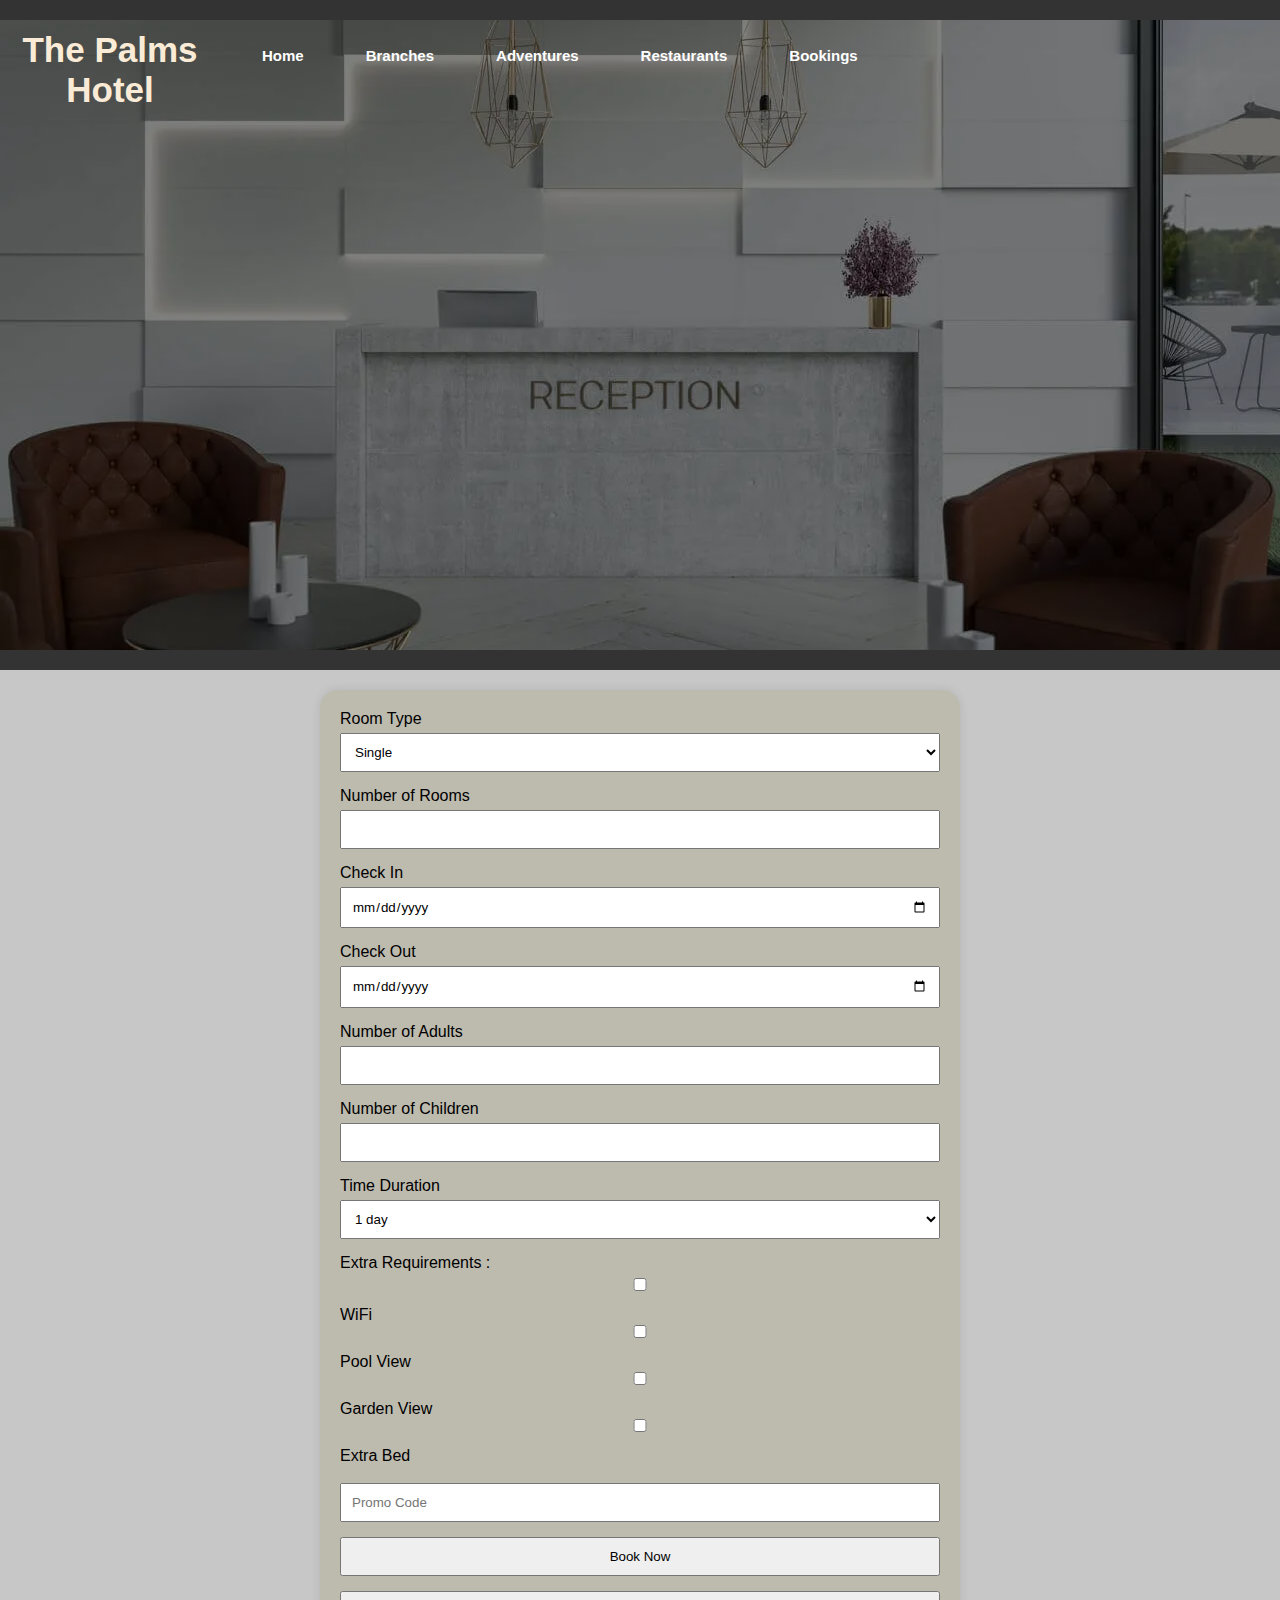
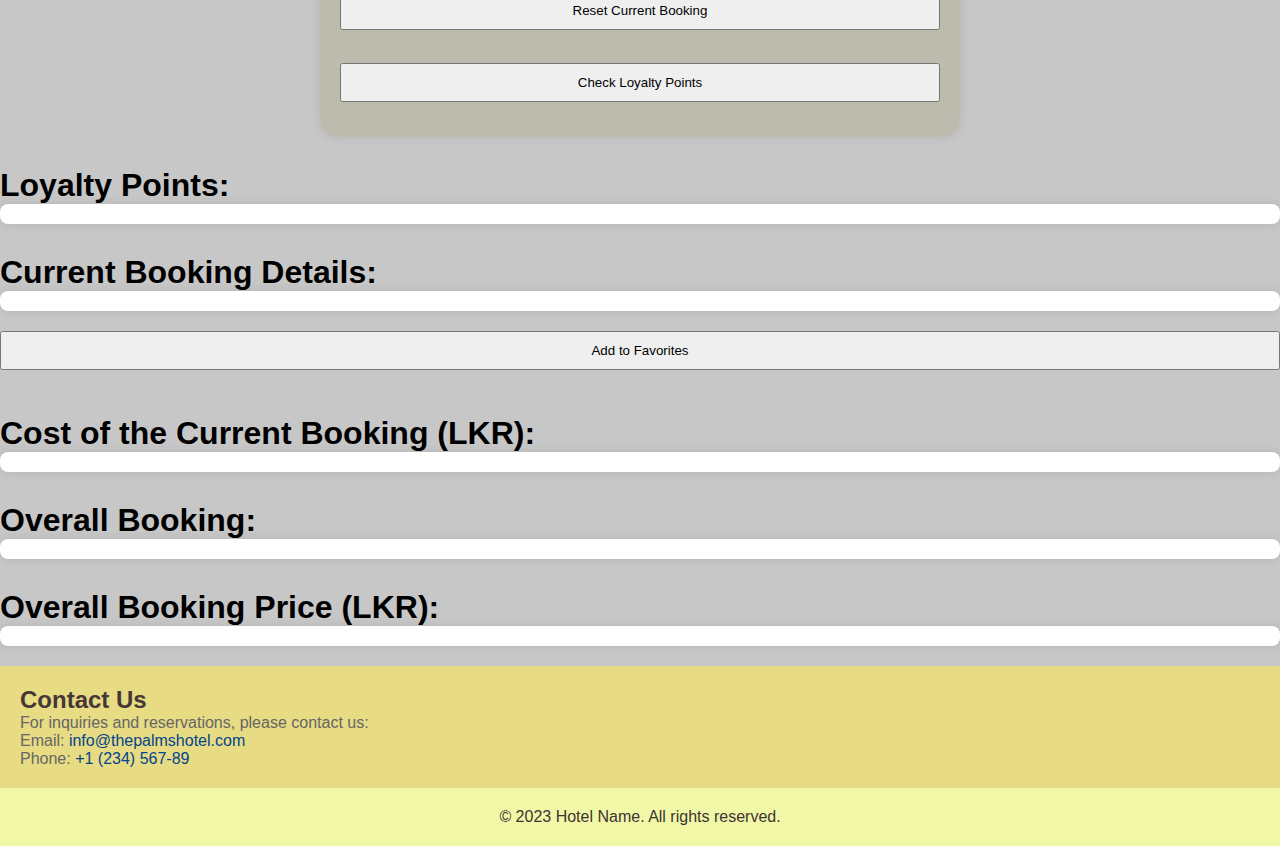
==== bookings.html @ b9f07a76 "Add files via upload" ====
<!DOCTYPE html>
<html lang="en">

<head>

	<meta charset="UTF-8">
	<meta name="viewport" content="width=device-width, initial-scale=1.0">

	<link rel="stylesheet" href="style.css">

	<title>Booking & Reservations</title>
  <header>
    <div class="main7">
        <div class="navbar">
            <div class="icon">
                <h2 class="logoo">The Palms Hotel</h2>
            </div>
        <div class="menu">
            <ul class="navigation-menu">
                <li><a href="index.html">Home</a></li>
                <li><a href="branches.html">Branches</a></li>
                <li><a href="adventures.html">Adventures</a></li>
                <li><a href="restaurants.html">Restaurants</a></li>
                <li><a href="bookings.html">Bookings</a></li>
            </ul>
</header>
</head>

<body>

	<form id="bookingForm" method="post">

		<label>Room Type</label>
		<select id="roomType">
			<option value="Single">Single</option>
			<option value="Double">Double</option>
			<option value="Triple">Triple</option>
		</select>
		<br>

		<label>Number of Rooms</label>
		<input type="number" id="numberOfRooms" min="1">
		<br>

		<label>Check In</label>
		<input type="date" id="checkIn">
		<br>

		<label>Check Out</label>
		<input type="date" id="checkOut">
		<br>

		<label>Number of Adults</label>
		<input type="number" id="numberOfAdults" min="1">
		<br>

		<label>Number of Children</label>
		<input type="number" id="numberOfChildren" min="0">
		<br>

		<label>Time Duration</label>
		<select id="timeDuration">
			<option value="1">1 day</option>
			<option value="2">2 days</option>
			<option value="3">3 days</option>
			<option value="4">4 days</option>
			<option value="5">5 days</option>
			<option value="6">6 days</option>
			<option value="7">7 days</option>
		</select>
		<br>

		<label>Extra Requirements :</label>

		<input type="checkbox" id="wifi" name="wifi" value="WiFi">WiFi
		<input type="checkbox" id="poolView" name="poolView" value="Pool View">Pool View
		<input type="checkbox" id="gardenView" name="gardenView" value="Garden View">Garden View
		<input type="checkbox" id="extraBed" name="extraBed" value=" Extra Bed">Extra Bed
		<br><br>

		<input type="text" id="promoCode" placeholder="Promo Code">
		<button type="submit" id="bookBtn">Book Now</button>
		<button type="button" id="currentBookingResetBtn">Reset Current Booking</button>

		<br><br>

		<button type="button" id="checkLoyaltyBtn">Check Loyalty Points</button>

	</form>


	
	<h1>Loyalty Points:</h1>
	<div id="loyaltyPoints"></div>


	<h1>Current Booking Details:</h1>
	<div id="bookingDetails"></div>
	<button type="button" id="addToFavoriteBtn">Add to Favorites</button>

	
	<h1>Cost of the Current Booking (LKR):</h1>
	<div id="currentBookingPrice"></div>

	
	<h1>Overall Booking:</h1>
	<div id="overallBooking"></div>


	<h1>Overall Booking Price (LKR):</h1>
	<div id="overallBookingPrice"></div>


	<script src="main.js"></script>
  <section id="contact">
    <h2>Contact Us</h2>
    <p>For inquiries and reservations, please contact us:</p>
    <address>
        <p>Email: <a href="mailto:info@thepalmshotel.com">info@thepalmshotel.com</a></p>
        <p>Phone: <a href="tel:+123456789">+1 (234) 567-89</a></p>
    </address>
</section>
<footer>
    <p>&copy; 2023 Hotel Name. All rights reserved.</p>
</footer>

</body>

</html>
---- style.css ----
*{
  margin: 0;
  padding: 0;

}

.main{
     width: auto;
     background: linear-gradient(to top, rgba(0, 0, 0, 0.5)50%,rgba(0, 0, 0, 0.5)50%),url('image1.jpeg');
     background-position: center;
     background-size: cover;
     height: 86vh;
  
  
  }

  .nav{
    width: 1200;
    height:75px;
    margin:auto
}
@media(max-width:400px){
    .nav{
        width: 600;
        height:30px;
        margin:auto
    }}

.icon{
   width: 200px;
   float:left;
   height:70px;
}
.logo{
   color: rgb(250, 235, 215);
   font-size: 35px;
   font-family: Arial;
   padding-left: 20px;
   float: left;
   padding-top: 10px;
}

.menu{
 width: 400px;
 float: left;
 height: 70px;

}


ul{
 float:left;
 display: flex;
 justify-content:end;
 align-items: center;

}
ul li{
    list-style: none;
    margin-left: 62px;
    margin-top: 27px;
    font-size: 15px;


}
@media(max-width:400px){
    ul li{
        list-style: none;
        margin-left: 25px;
        margin-top: 15px;
        font-size: 10px;

    
    }}
ul li a{
    text-decoration: none;
    color: #fff;
    font-family: Arial;
    font-weight: bold;
    transition: 0.1s ease-in-out;
    
}

ul li a:hover{
   color: rgb(255, 202, 133);


}

.content{
    width: 390px;
    height: 789px;
    margin: 370px;
    color: rgb(250, 235, 215);
    position:static


}

.content{
   padding-left: 200px;
   padding-bottom: 25px;
   font-family: Arial;
   letter-spacing: 1.2px;
   line-height: 30px;

}

.content h1{
     font-family:Arial;
     padding-left: 20px;
     margin-top: 9px;
     letter-spacing: 2px;
     color: rgb(188, 182, 174);
}

.content span{
   color: rgb(247, 196, 129);
}

body, h1, h2, p {
     margin: 0;
     padding: 0;
 }
 
 body {
     font-family: system-ui, -apple-system, BlinkMacSystemFont, 'Segoe UI', Roboto, Oxygen, Ubuntu, Cantarell, 'Open Sans', 'Helvetica Neue', sans-serif;
     background-color: #ffffff;
 }
 
 header {
     background-color: #ffffff;
     color: #6a630b;
     text-align: center;
     padding: 20px 0;
 }
 .about{
    text-align: center;
    padding: 50px 0;
    background-color: #efef5b;
    font-size: 25px;
 }
 .description {
     text-align: center;
     padding: 50px 0;
     background-color: #ffffff;
 }

 
 .description-content h2 {
     color: #000000;
 }
 
 .description-content p {
     color: #615656;
     margin-top: 15px;
 }
 

#contact {
     background-color: #eee075d3; 
     padding: 20px; /* Add padding to the section */
 }
 
 #contact h2 {
     color: #463737; /* Heading color */
 }
 
 #contact p {
     color: #666; 
 }
 
 #contact address {
     font-style: normal; 
 }
 
 #contact a {
     color: #03448b; /* Link color */
     text-decoration: none; /* Remove underlines from links */
 }
 
 #contact a:hover {
     text-decoration: underline; /* Add underline on hover */
 }
 
 
 footer {
     background-color: #f0f8a7; /* Background color */
     color: #403232; /* Text color */
     text-align: center; /* Center-align text */
     padding: 20px 0; 
 }
 
 
 footer a {
     color: #fff; /* Link color */
     text-decoration: none; /* Remove underlines from links */
 }
 

 footer a:hover {
     text-decoration: underline; /* Add underline on hover */
 }
 








 








/* branches */

 /* Reset some default browser styles */
body, h1, h2, p, ul, li {
     margin: 0;
     padding: 0;
 }
 
 .main2{
     width: 100;
     background: linear-gradient(to top, rgba(0, 0, 0, 0.5)50%,rgba(0, 0, 0, 0.5)50%),url('image2.jpeg');
     background-position: center;
     background-size: cover;
     height: 70vh;
  
  
  }
  .nav{
    width: 1200;
    height:75px;
    margin:auto
}
@media(max-width:400px){
    .nav{
        width: 600;
        height:15px;
        margin:auto
    }}

.icon{
   width: 200px;
   float:left;
   height:70px;
}
@media(max-width:400px){
    .icon{
        width: 10px;
        float:left;
        height:35px;
     }}

.logoo{
   color: rgb(250, 235, 215);
   font-size: 35px;
   font-family: Arial;
   padding-left: 20px;
   float: left;
   padding-top: 10px;
}
@media(max-width:400px){
    .logoo{
        color: rgb(250, 235, 215);
        font-size: 10px;
        font-family: Arial;
        padding-left: 1px;
        float: left;
        padding-top: 5px;
     }}
   
.menu{
 width: 400px;
 float: left;
 height: 70px;

}
@media(max-width:400px){
    .menu{
        width: 200px;
        float: left;
        height: 35px;
       
       }}
ul{
 float:left;
 display: flex;
 justify-content:end;
 align-items: center;

}
ul li{
    list-style: none;
    margin-left: 62px;
    margin-top: 27px;
    font-size: 15px;


}
@media(max-width:400px){
    ul li{
        list-style: none;
        margin-left: 25px;
        margin-top: 15px;
        font-size: 9px;
        
    
    }}
ul li a{
    text-decoration: none;
    color: #fff;
    font-family: Arial;
    font-weight: bold;
    transition: 0.1s ease-in-out;
    
}

ul li a:hover{
   color: rgb(255, 202, 133);


}
.logo{
   color: rgb(250, 235, 215);
   font-size: 35px;
   font-family: Arial;
   padding-left: 20px;
   float: left;
   padding-top: 10px;
}

 body {
     font-family: Arial, sans-serif;
     background-color: #f2f2f2;
 }
 
 header {
     background-color: #333;
     color: #fff;
     text-align: center;
     padding: 20px 0;
 }
 
 nav ul {
     list-style-type: none;
 }
 
 nav ul li {
     display: inline;
     margin-right: 20px;
 }
 
 .branches {
     text-align: center;
     padding: 50px 0;
 }
 .branch-table {
     width: 80%;
     margin: 0 auto;
     border-collapse: collapse;
 }
 
 .branch-table th, .branch-table td {
     border: 1px solid #ddd;
     padding: 10px;
     text-align: center;
 }
 
 .branch-table th {
     background-color: #333;
     color: #fff;
 }
 
 .branch-table tr:nth-child(even) {
     background-color: #f2f2f2;
 }
 
 

 
 












 /* adventures */
body, h1, h2, p, ul, li {
    margin: 0;
    padding: 0;
}
.main3{
    width: 100;
    background: linear-gradient(to top, rgba(0, 0, 0, 0.5)50%,rgba(0, 0, 0, 0.5)50%),url('image3.jpeg');
    background-position: center;
    background-size:cover;
    height: 70vh;
}

@media(max-width:400px){
    .main3{
        width: auto;
        background: linear-gradient(to top, rgba(0, 0, 0, 0.5)50%,rgba(0, 0, 0, 0.5)50%),url('image3.jpeg');
        background-position: center;
        background-size:cover;
        height: 55vh;
    }}

.activities {
    text-align: center;
    padding: 40px 0;
}

.activity-list {
    list-style-type:none;
    padding: 0;
}

.activity {
    background-color: #fff;
    border-radius: 22px;
    padding: 20px;
    box-shadow: 0 2px 4px rgba(0, 0, 0, 0.1);
    margin-bottom: 20px;
    width:375px;
}
@media(max-width:400px){
    .activity {
        
        background-color: #fff;
        border-radius: 22px;
        padding: 20px;
        box-shadow: 0 2px 4px rgba(0, 0, 0, 0.1);
        margin-bottom: 20px;
        width:60px;
        display:list-item;
    }}
.activity h3 {
    color: #333;
    margin-top: 10px;
}

.activity p {
    color: #666;
}

.activity img {
    max-width: 90%;
    height: auto;
}
@media(max-width:400px){
    .activity img {
        max-width: 124%;
        height: auto;
    }}
   .left-side{
    background-color: #fffffd;

   }
.map{
    width: 600px;
    height:auto
  }
  @media(max-width:400px){
    .map{
        width: 390px;
        height:auto
      }}

/* restaurant*/

.main4{
    width: 100;
    background: linear-gradient(to top, rgba(0, 0, 0, 0.5)50%,rgba(0, 0, 0, 0.5)50%),url('restaurant.jpg');
    background-position: center;
    background-size: cover;
    height: 70vh;
 
 
}
@media(max-width:400px){
    .main{
        width: auto;
        background: linear-gradient(to top, rgba(0, 0, 0, 0.5)50%,rgba(0, 0, 0, 0.5)50%),url('image3.jpeg');
        background-position: center;
        background-size:cover;
        height: 55vh;
    }}
/* styles.css */

body {
    font-family: Arial, sans-serif;
    background-color: #f2f2f2;
    margin: 0;
    padding: 0;
}

header {
    background-color: #302d2d;
    color: white;
    text-align: center;
    padding: 20px 0;
}

.restaurant {
    background-color: #fff;
    margin: 20px;
    padding: 20px;
    border-radius: 8px;
    box-shadow: 0 2px 4px rgba(0, 0, 0, 0.1);
}

.restaurant h2 {
    color: #000000;
}

.restaurant p {
    color: #666;
    margin: 10px 0;
}

.restaurant img {
    width: 100%;
    height: 500px;
}

.restaurant a {
    display: block;
    background-color: #333;
    color: white;
    text-align: center;
    padding: 10px;
    text-decoration: none;
    border-radius: 4px;
    margin-top: 10px;
}

.restaurant a:hover {
    background-color: #555;
}

.container {
    display:flex;
    justify-content: space-between; /* Distribute space between sections */
    padding: 20px; /* Add spacing around sections */
}

.side-by-side {
    width: 200px;
    height: 300px;
    flex-direction: column; /* Stack image and content vertically */
    flex: 1; /* Make both sections equally share available space */
    background-color: #fff;
    background-image: url("image12.jpg");
    background-repeat: no-repeat;
    background-position: center;
    background-size: cover;
    background-attachment: fixed;
    border-radius: 8px;
    box-shadow: 0 2px 4px rgba(0, 0, 0, 0.1);
    margin: 10px; /* Add spacing between sections */
}
@media(max-width:400px){
    .side-by-side {
        width: 100px;
        height: 150px;
        flex-direction: column; /*  content vertically */
        flex: 1; /* M share available space */
        background-color: #fff;
        background-image: url("image12.jpg");
        background-repeat: no-repeat;
        background-position: center;
        background-size: cover;
        background-attachment: fixed;
        border-radius: 8px;
        box-shadow: 0 2px 4px rgba(0, 0, 0, 0.1);
        margin: 5px; /* Add spacing between sections */
    }}
.side-by-side img {
    max-width: 200px;
    height: 100px;
    border-top-left-radius: 8px;
    border-top-right-radius: 8px;
}
@media(max-width:400px){
    .side-by-side img {
        max-width: 100px;
        height: 5px;
        border-top-left-radius: 8px;
        border-top-right-radius: 8px;
    }}
.content {
    padding: 20px;
}

.side-by-side h2 {
    color: #f3f717;
}

.side-by-side p {
    color: #2d2828;
}

.side-by-side button{
    text-decoration: none;
    background-color:#fff;
    color: #d9d9d9;
    border: 3px solid rgb(0, 0, 0);
    border-radius: 10px;
}

.side-by-side button:hover{
    background-color:transparent;
    border: 3px solid rgb(255, 252, 252);
}

.side-by-side button a{
    color: #000000;
    background-color: #fff;
    text-decoration: none;
}


.side-by-side p{
    color: #fff;
}









/* bookings*/



body, h1, h2, p, ul, li, form, label, input, select, button {
    margin: 0;
    padding: 0;
  }
  .main7{
    width: 100;
    background: linear-gradient(to top, rgba(0, 0, 0, 0.5)50%,rgba(0, 0, 0, 0.5)50%),url('bookings.jpg');
    background-position: center;
    background-size: cover;
    height: 70vh;
  
  
  }
  body, h1, h2, p, ul, li, form, label, input, select, textarea, button {
    margin: 0;
    padding: 0;
    font-family: Arial, sans-serif;
  }
  
  body {
    background-color:#efb003aa;
  }
  
  header {
    background-color: #333;
    color: #fff;
    text-align: center;
    padding: 20px 0;
  }
  
  nav ul {
    list-style-type:none;
    margin: 0;
    padding: 0;
  }
  
  nav ul li {
    display:inline;
    margin-right: 20px;
  } 
  
  .booking {
    text-align: center;
    padding: 50px 0;
  }
  
  
  
  
   /* Reset some default styles */
  body, h1, h2, p, form {
    margin: 0;
    padding: 0;
  }
  
  /* Apply a background color to the body */
  body {
    background-color: #c7c7c7;
    font-family: 'Arial', sans-serif;
  }
  
  /* Style the form container */
  #bookingForm {
    max-width: 600px;
    margin: 20px auto;
    padding: 20px;
    background-color: #bab7a8c9;
    border-radius: 18px;
    box-shadow: 0 0 10px rgba(0, 0, 0, 0.1);
  }
  
  /* Style form labels */
  label {
    display: block;
    margin-bottom: 5px;
  }
  
  /* Style form inputs and select */
  input,
  select,
  button {
    width: 100%;
    padding: 10px;
    margin-bottom: 15px;
    box-sizing: border-box;
  }
  
  /* Style checkboxes in a row */
  input[type="checkbox"] {
    margin-right: 5px;
  }
  
  /* Style the Loyalty Points and Booking Details sections */
  h1 {
    margin-top: 30px;
  }
  
  /* Add styles for Loyalty Points and Booking Details content */
  #loyaltyPoints,
  #bookingDetails,
  #currentBookingPrice,
  #overallBooking,
  #overallBookingPrice {
    margin-bottom: 20px;
    padding: 10px;
    background-color: #fff;
    border-radius: 8px;
    box-shadow: 0 0 10px rgba(0, 0, 0, 0.1);
  }
  
  /* Add some spacing to buttons */
  button {
    margin-right: 5px;
  }
  
  /* Media queries for responsiveness */
  @media only screen and (max-width: 768px) {
    #bookingForm {
      max-width: 100%;
    }
  }
  #contact {
    background-color: #eee075d3; 
    padding: 20px; /* Add padding to the section */
  }
  
  #contact h2 {
    color: #463737; /* Heading color */
  }
  
  #contact p {
    color: #666; 
  }
  
  #contact address {
    font-style: normal; 
  }
  
  #contact a {
    color: #03448b; /* Link color */
    text-decoration: none; /* Remove underlines from links */
  }
  
  #contact a:hover {
    text-decoration: underline; /* Add underline on hover */
  }
  footer {
    background-color: #f0f8a7; /* Background color */
    color: #403232; /* Text color */
    text-align: center; /* Center-align text */
    padding: 20px 0; 
  }
  
  
  footer a {
    color: #fff; /* Link color */
    text-decoration: none; /* Remove underlines from links */
  }
  
  
  footer a:hover {
    text-decoration: underline; /* Add underline on hover */
  }
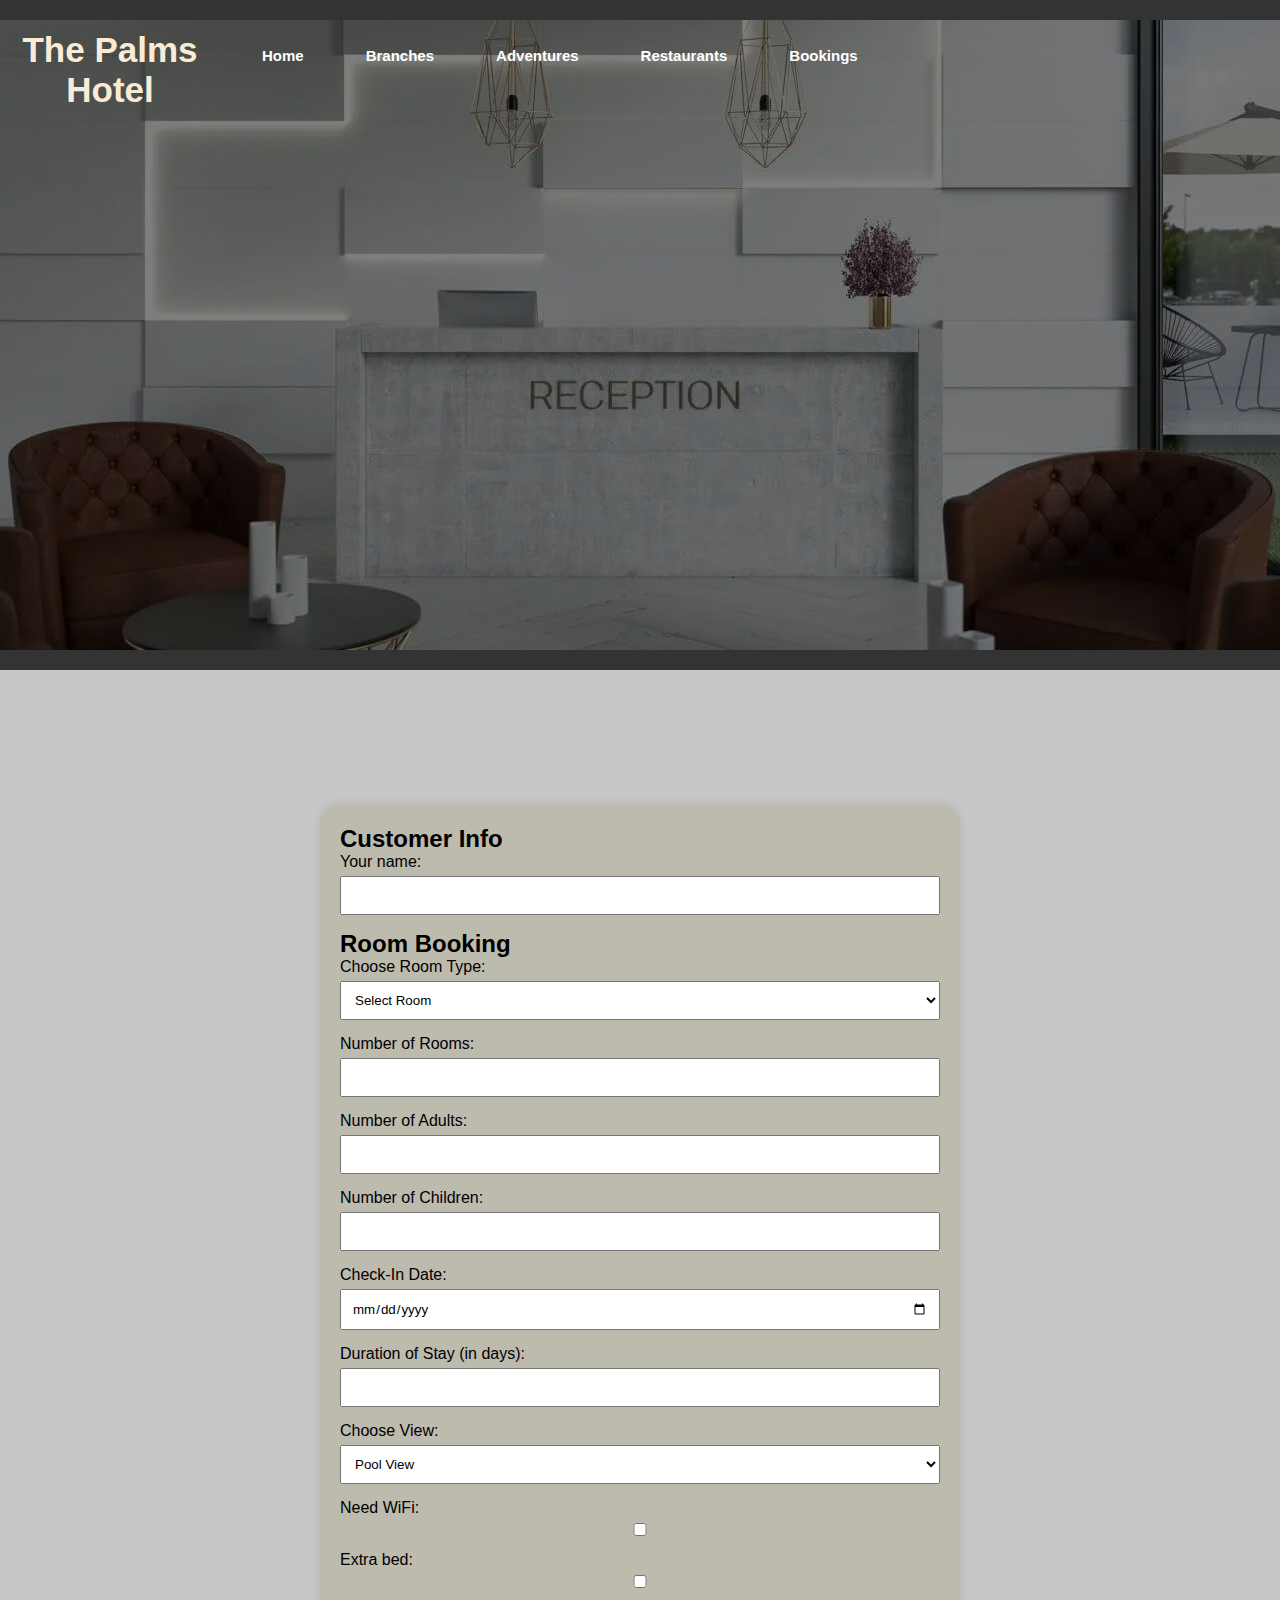
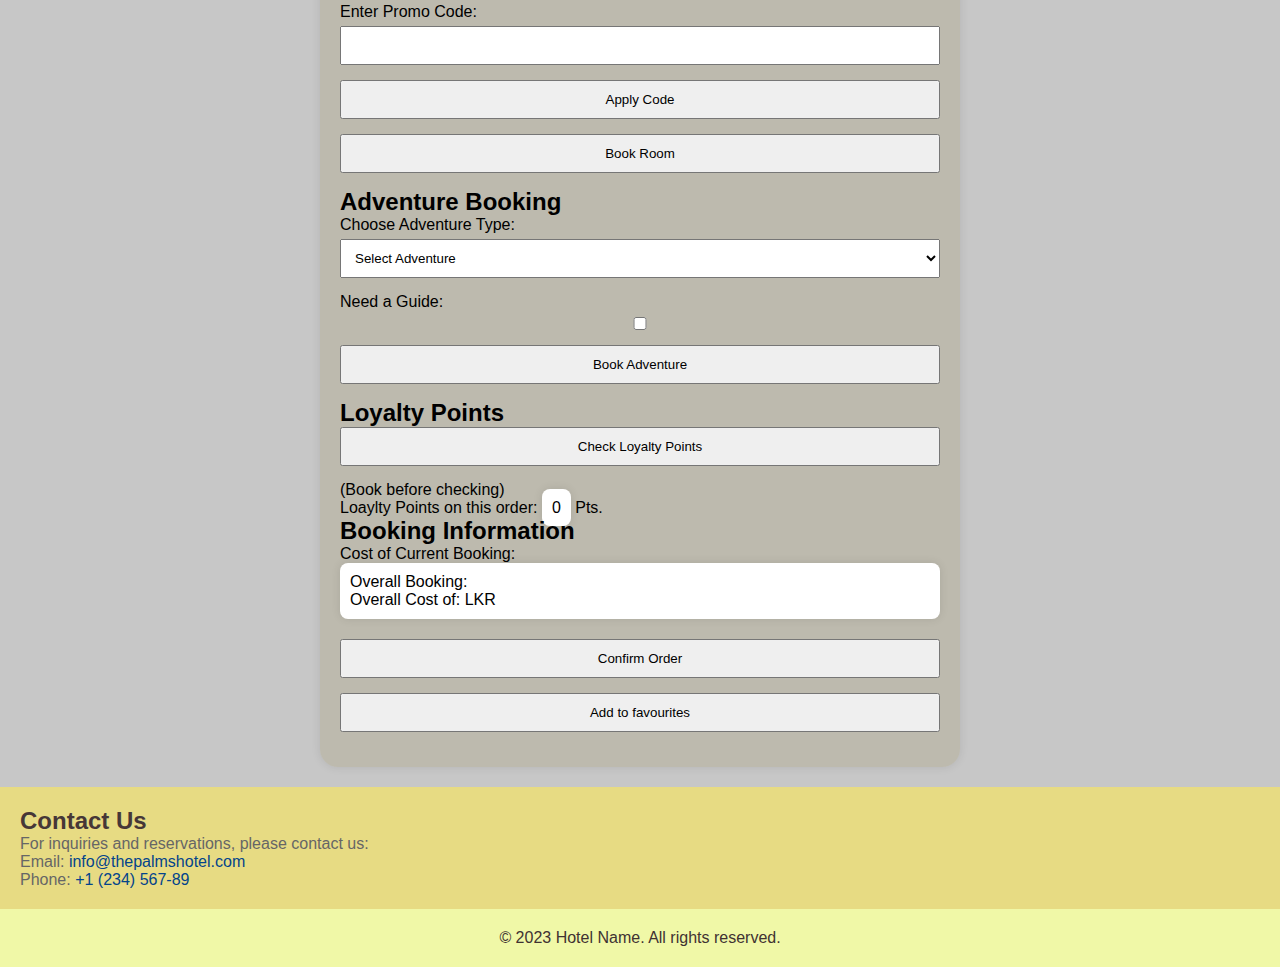
==== commit 43a2d00c: "Add files via upload" ====
--- a/bookings.html
+++ b/bookings.html
@@ -1,5 +1,3 @@
-
-
 <!DOCTYPE html>
 <html lang="en">
 
@@ -30,90 +28,139 @@
 
 <body>
 
-	<form id="bookingForm" method="post">
+	
+    
+    <nav>
+      <div class="navbar">
+        <div class="container nav-container">
+          
+          <div class="hamburger-lines">
+            <span class="line line1"></span>
+            <span class="line line2"></span>
+            <span class="line line3"></span>
+          </div>
+         
+          
+        </div>
+      </div>
+    </nav>
+    <nav class="nav">
+     
+      
+    </nav>
+    <div class="nav-background"></div>
+    
+    <form id="bookingForm">
+      
+      <h2>Customer Info</h2>
+      <label for="name">Your name: </label>
+      <input type="text" id="name" name="name" required />
 
-		<label>Room Type</label>
-		<select id="roomType">
-			<option value="Single">Single</option>
-			<option value="Double">Double</option>
-			<option value="Triple">Triple</option>
-		</select>
-		<br>
+     
+      <h2>Room Booking</h2>
 
-		<label>Number of Rooms</label>
-		<input type="number" id="numberOfRooms" min="1">
-		<br>
+      <!-- Dropdown to choose room type -->
+      <label for="roomType">Choose Room Type:</label>
+      <select id="roomType" name="roomType">
+        <option value="defaultRoom">Select Room</option>
+        <option value="single">Single</option>
+        <option value="double">Double</option>
+        <option value="triple">Triple</option>
+      </select>
 
-		<label>Check In</label>
-		<input type="date" id="checkIn">
-		<br>
+      
+      <label for="numRooms">Number of Rooms:</label>
+      <input type="number" id="numRooms" name="numRooms" min="1" required />
 
-		<label>Check Out</label>
-		<input type="date" id="checkOut">
-		<br>
+      <label for="numAdults">Number of Adults:</label>
+      <input type="number" id="numAdults" name="numAdults" min="1" required />
 
-		<label>Number of Adults</label>
-		<input type="number" id="numberOfAdults" min="1">
-		<br>
+      <label for="numChildren">Number of Children:</label>
+      <input
+        type="number"
+        id="numChildren"
+        name="numChildren"
+        min="0"
+        required
+      />
 
-		<label>Number of Children</label>
-		<input type="number" id="numberOfChildren" min="0">
-		<br>
+      
+      <label for="checkInDate">Check-In Date:</label>
+      <input type="date" id="checkInDate" name="checkInDate" required />
 
-		<label>Time Duration</label>
-		<select id="timeDuration">
-			<option value="1">1 day</option>
-			<option value="2">2 days</option>
-			<option value="3">3 days</option>
-			<option value="4">4 days</option>
-			<option value="5">5 days</option>
-			<option value="6">6 days</option>
-			<option value="7">7 days</option>
-		</select>
-		<br>
+      <label for="duration">Duration of Stay (in days):</label>
+      <input type="number" id="duration" name="duration" min="1" required />
 
-		<label>Extra Requirements :</label>
+      <!-- Dropdown to choose the view -->
+      <label for="view">Choose View:</label>
+      <select id="view" name="view">
+        <option value="pool">Pool View</option>
+        <option value="garden">Garden View</option>
+      </select>
 
-		<input type="checkbox" id="wifi" name="wifi" value="WiFi">WiFi
-		<input type="checkbox" id="poolView" name="poolView" value="Pool View">Pool View
-		<input type="checkbox" id="gardenView" name="gardenView" value="Garden View">Garden View
-		<input type="checkbox" id="extraBed" name="extraBed" value=" Extra Bed">Extra Bed
-		<br><br>
+      
+      <label for="wifi">Need WiFi:</label>
+      <input type="checkbox" id="wifi" name="wifi" />
 
-		<input type="text" id="promoCode" placeholder="Promo Code">
-		<button type="submit" id="bookBtn">Book Now</button>
-		<button type="button" id="currentBookingResetBtn">Reset Current Booking</button>
+      <label for="extraBed">Extra bed:</label>
+      <input type="checkbox" id="extraBed" name="extraBed" />
 
-		<br><br>
+     
+      <label for="promoCode">Enter Promo Code:</label>
+      <input type="text" id="promoCode" name="promoCode" />
+      <button type="button" id="applyCode">Apply Code</button>
 
-		<button type="button" id="checkLoyaltyBtn">Check Loyalty Points</button>
+      
+      <button type="button" id="bookRoom">Book Room</button>
 
-	</form>
+      
+      <h2>Adventure Booking</h2>
 
+      
+      <label for="adventureType">Choose Adventure Type:</label>
+      <select id="adventureType" name="adventureType">
+        <option value="defaultAdventure">Select Adventure</option>
+        <option value="localAdult">Diving for Local Adults</option>
+        <option value="localKids">Diving for Local Kids</option>
+        <option value="foreignAdult">Diving for Foreign Adults</option>
+        <option value="foreignKids">Diving for Foreign Kids</option>
+      </select>
 
-	
-	<h1>Loyalty Points:</h1>
-	<div id="loyaltyPoints"></div>
+      
+      <label for="guide">Need a Guide:</label>
+      <input type="checkbox" id="guide" name="guide" />
 
+      <button type="button" id="bookAdventure">Book Adventure</button>
 
-	<h1>Current Booking Details:</h1>
-	<div id="bookingDetails"></div>
-	<button type="button" id="addToFavoriteBtn">Add to Favorites</button>
+      <!-- Loyalty Points Section -->
+      <h2>Loyalty Points</h2>
+      <button type="button" id="loyaltyCheck">Check Loyalty Points</button>
+      <p>
+        (Book before checking)<br />
+        Loaylty Points on this order: <span id="loyaltyPoints">0</span> Pts.
+      </p>
 
-	
-	<h1>Cost of the Current Booking (LKR):</h1>
-	<div id="currentBookingPrice"></div>
+      <!-- Display Section -->
+      <h2>Booking Information</h2>
 
-	
-	<h1>Overall Booking:</h1>
-	<div id="overallBooking"></div>
+      <div id="currentBooking">
+        <p>Cost of Current Booking: <span id="currentCost"></span></p>
+      </div>
+      <div id="overallBooking">
+        <p>Overall Booking: <span id="overallBookingNumber"></span></p>
+        <p>Overall Cost of: <span id="overallBookingCost"></span> LKR</p>
+      </div>
 
+      
+      <button type="button" id="confirmOrder">Confirm Order</button>
+      <button type="button" id="favourite">Add to favourites</button>
+    </form>
+   
+  
+  </body>
+</html>
 
-	<h1>Overall Booking Price (LKR):</h1>
-	<div id="overallBookingPrice"></div>
-
-
-	<script src="main.js"></script>
+	<script src="jk.js"></script>
   <section id="contact">
     <h2>Contact Us</h2>
     <p>For inquiries and reservations, please contact us:</p>
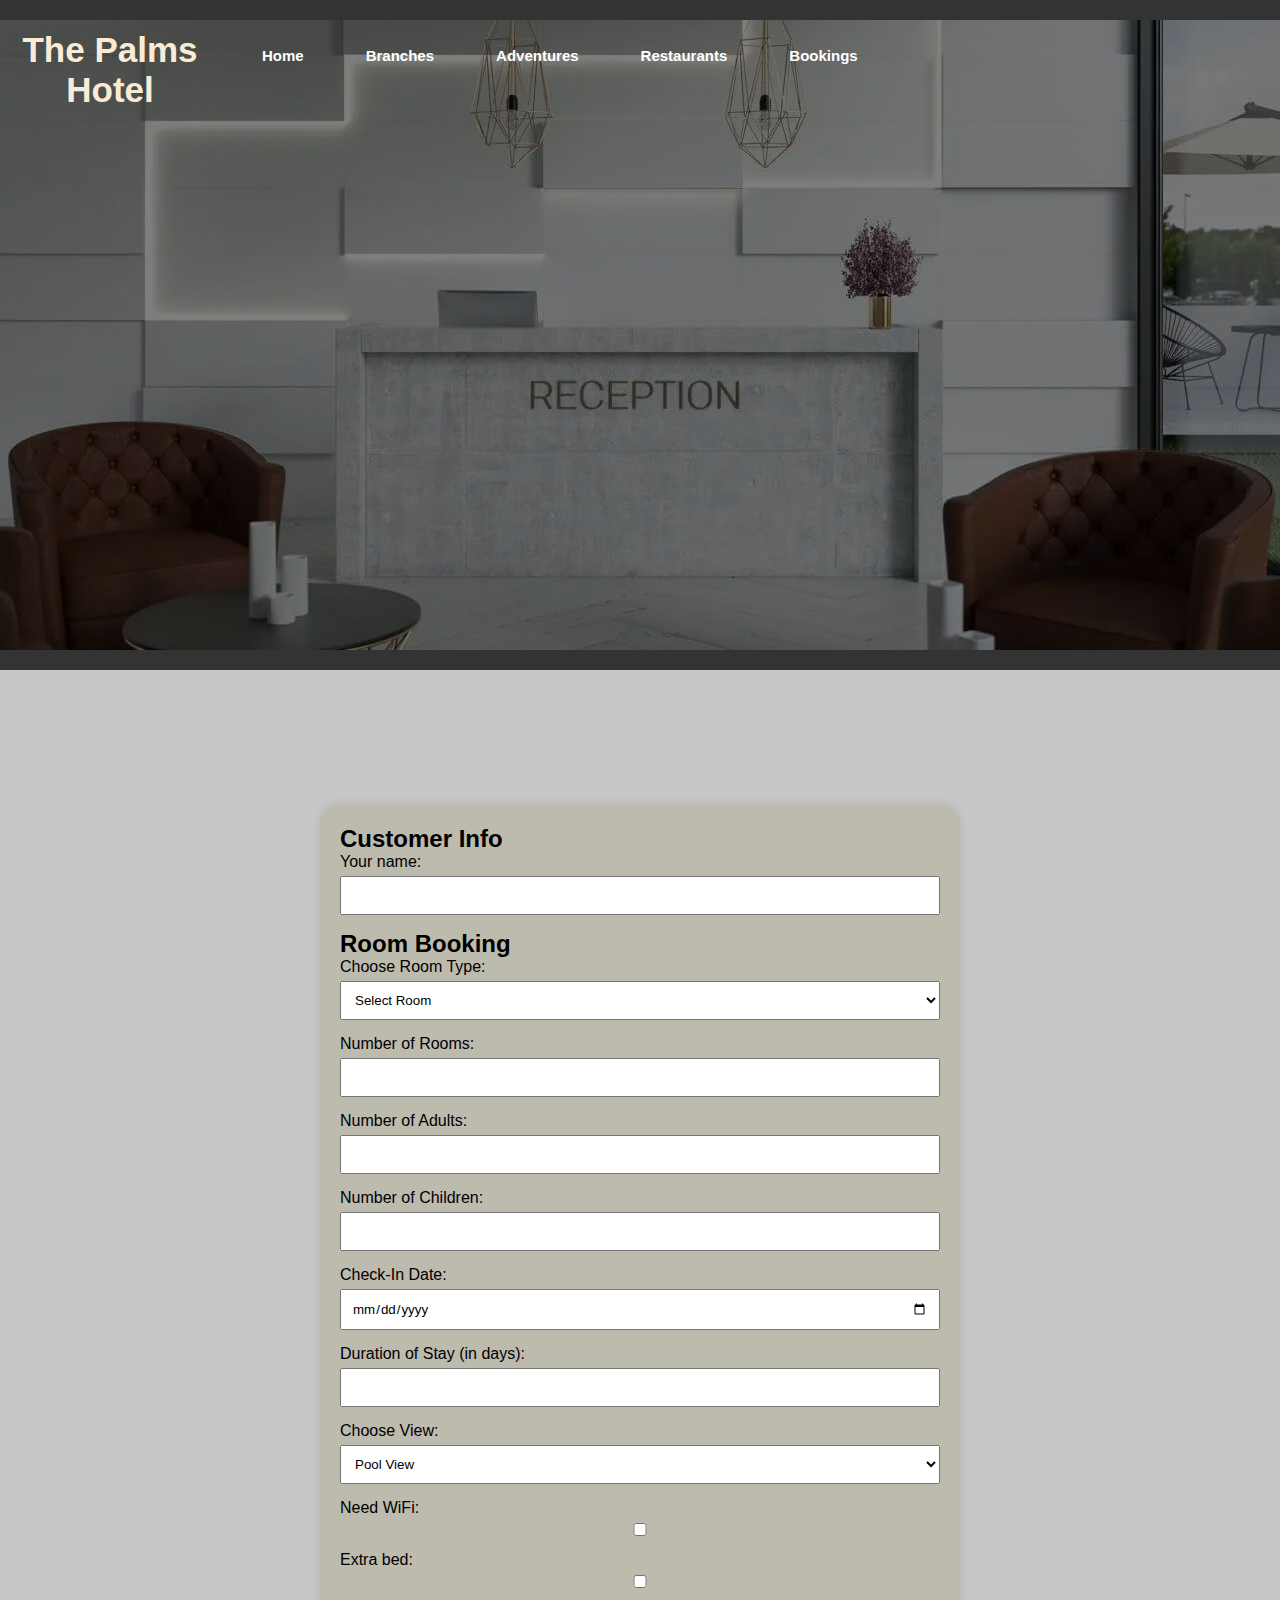
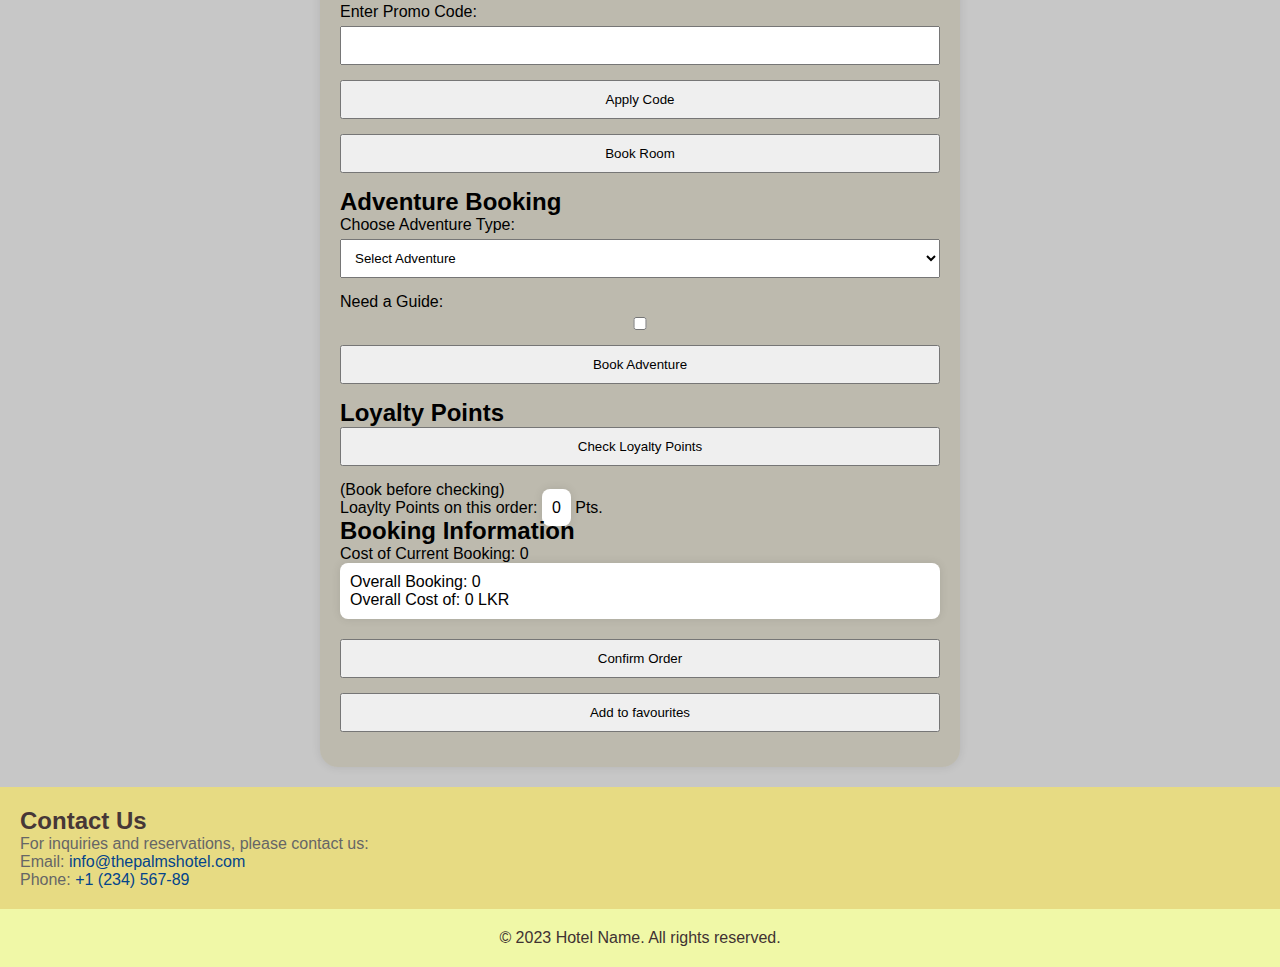
==== commit 17f60186: "Update bookings.html" ====
--- a/bookings.html
+++ b/bookings.html
@@ -160,7 +160,7 @@
   </body>
 </html>
 
-	<script src="jk.js"></script>
+	<script src="main.js"></script>
   <section id="contact">
     <h2>Contact Us</h2>
     <p>For inquiries and reservations, please contact us:</p>
@@ -175,4 +175,4 @@
 
 </body>
 
-</html>+</html>
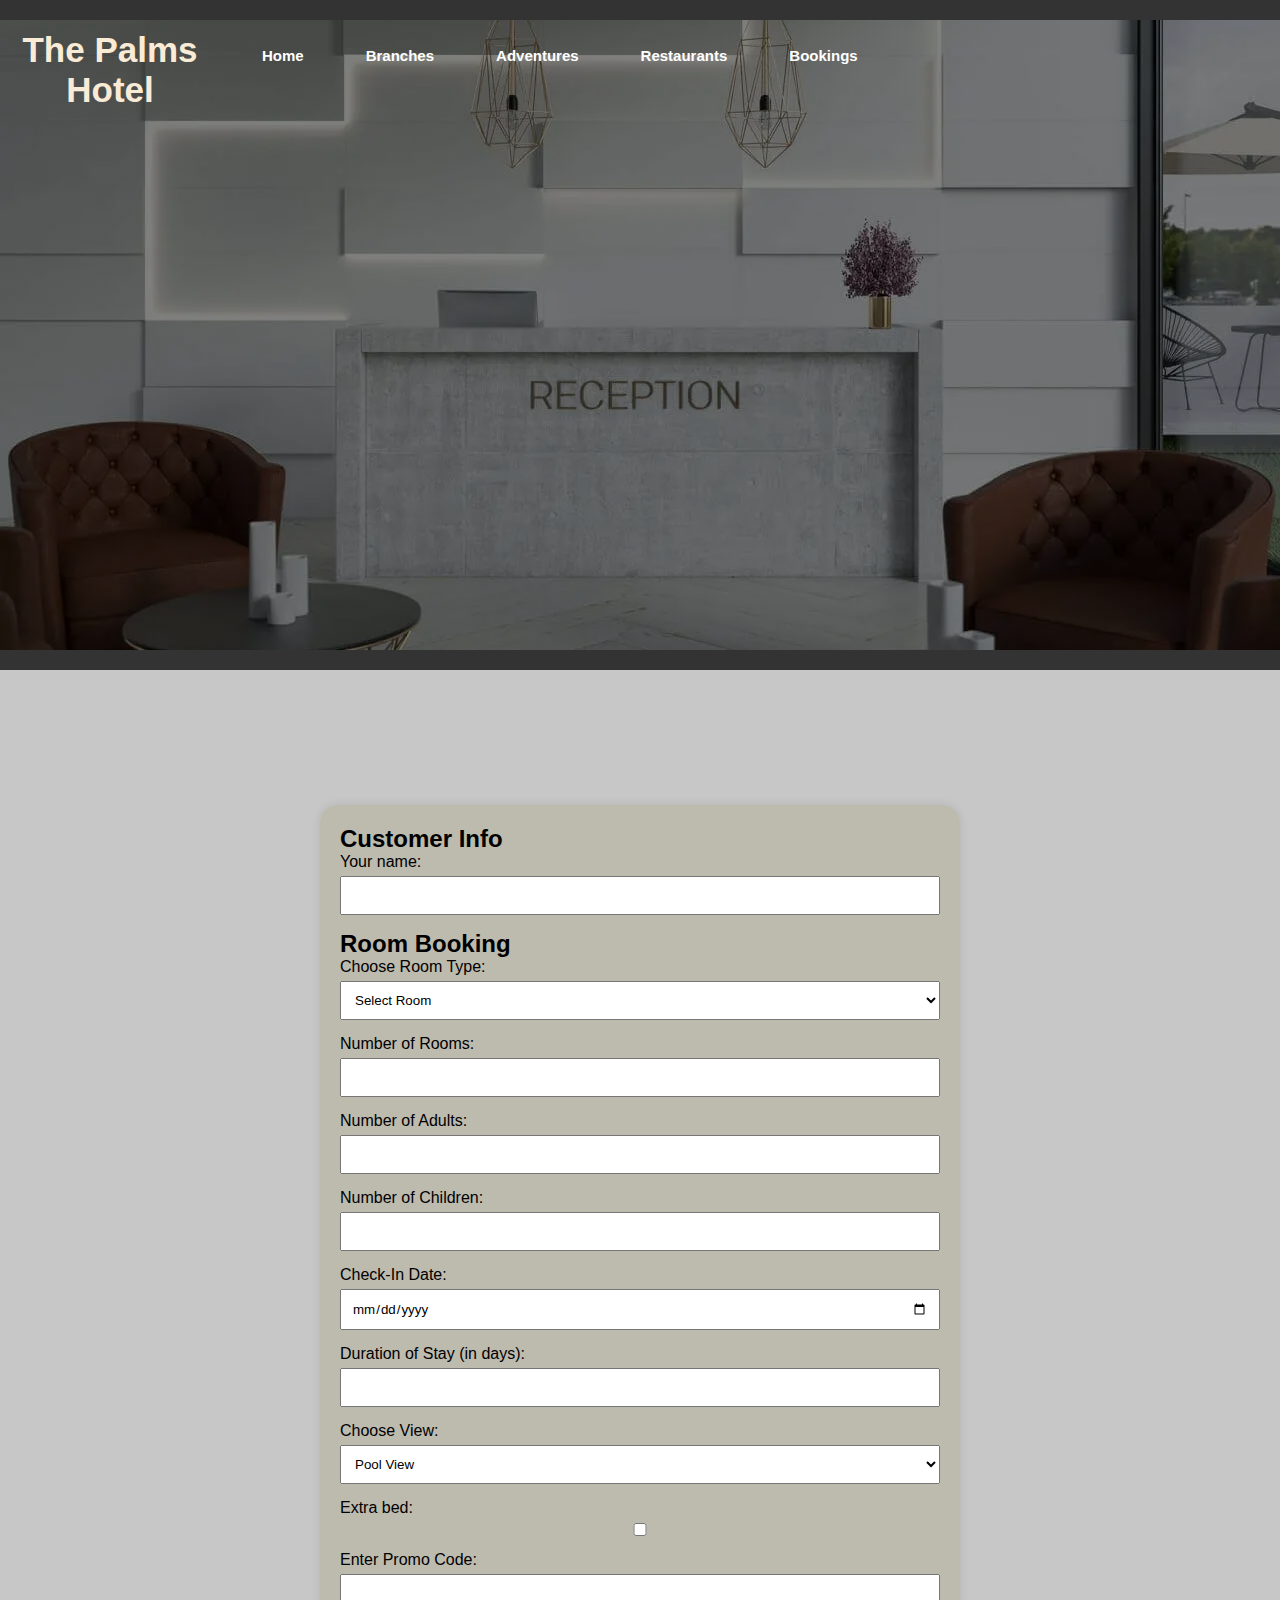
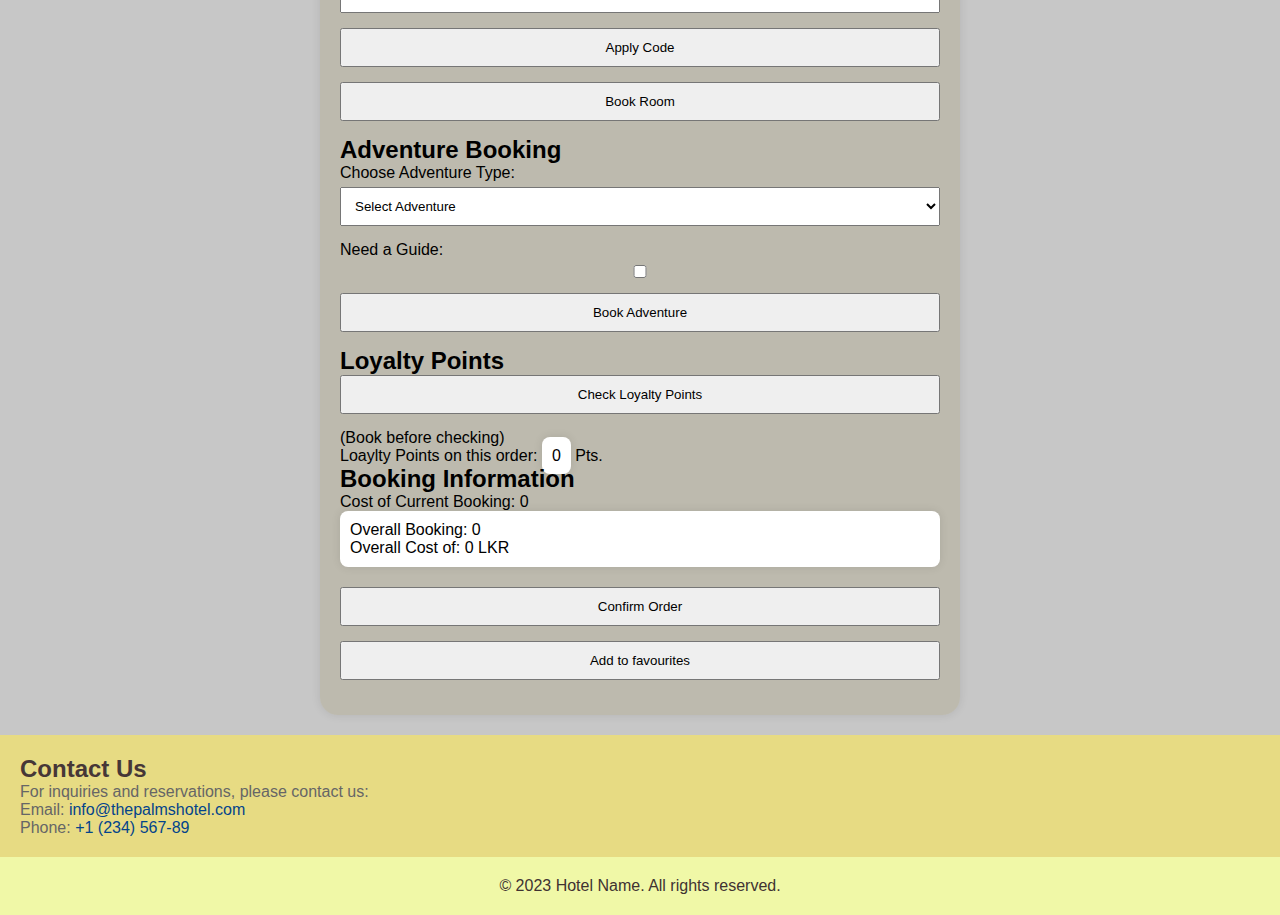
==== commit 1a156cc7: "Update bookings.html" ====
--- a/bookings.html
+++ b/bookings.html
@@ -99,8 +99,6 @@
       </select>
 
       
-      <label for="wifi">Need WiFi:</label>
-      <input type="checkbox" id="wifi" name="wifi" />
 
       <label for="extraBed">Extra bed:</label>
       <input type="checkbox" id="extraBed" name="extraBed" />
